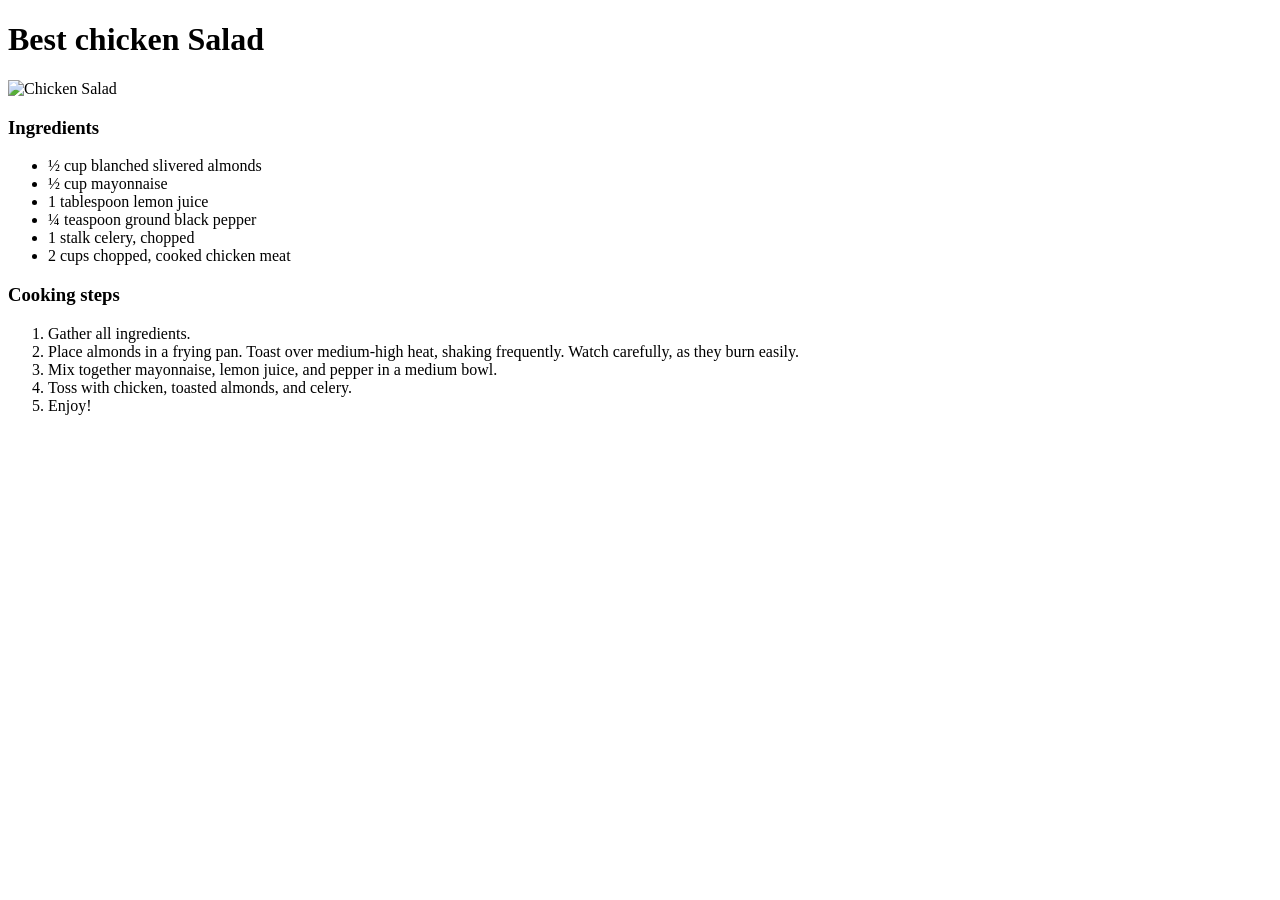
==== recipes/Best-Chicken-Salad.html @ a1c0dada "best chicken salad recipe finished" ====
<!DOCTYPE html>
<html lang="en">

<head>
    <meta charset="UTF-8" />
    <meta name="viewport" content="width=device-width, initial-scale=1.0" />
    <title>Best Chicken Salad</title>
</head>

<body>
    <h1>Best chicken Salad</h1>
    <img src="./assets/img/chicken-salad.webp" alt="Chicken Salad" width="300" height="300" />
    <h3>Ingredients</h3>
    <ul>
        <li>½ cup blanched slivered almonds</li>
        <li>½ cup mayonnaise</li>
        <li>1 tablespoon lemon juice</li>
        <li>¼ teaspoon ground black pepper</li>
        <li>1 stalk celery, chopped</li>
        <li>2 cups chopped, cooked chicken meat</li>
    </ul>
    <h3>Cooking steps</h3>
    <ol>
        <li>Gather all ingredients.</li>
        <li>
            Place almonds in a frying pan. Toast over medium-high heat, shaking
            frequently. Watch carefully, as they burn easily.
        </li>
        <li>
            Mix together mayonnaise, lemon juice, and pepper in a medium bowl.
        </li>
        <li>Toss with chicken, toasted almonds, and celery.</li>
        <li>Enjoy!</li>
    </ol>
</body>

</html>
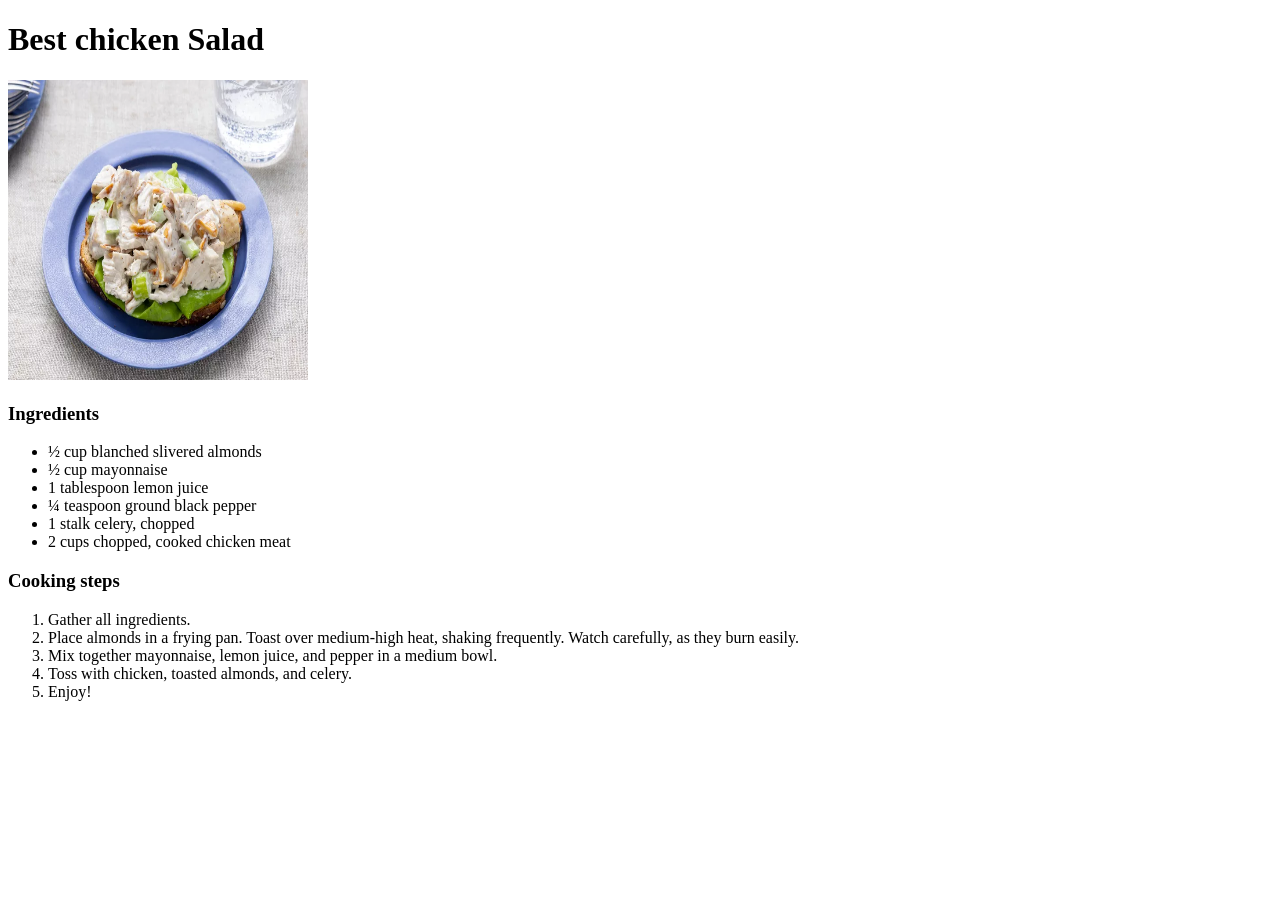
==== commit f16f38a6: "The image link changed in th best chicken salad the link was wrong in the chicken salad recipe" ====
--- a/recipes/Best-Chicken-Salad.html
+++ b/recipes/Best-Chicken-Salad.html
@@ -9,7 +9,7 @@
 
 <body>
     <h1>Best chicken Salad</h1>
-    <img src="./assets/img/chicken-salad.webp" alt="Chicken Salad" width="300" height="300" />
+    <img src="../assets/img/chicken-salad.webp" alt="Chicken Salad" width="300" height="300" />
     <h3>Ingredients</h3>
     <ul>
         <li>½ cup blanched slivered almonds</li>
